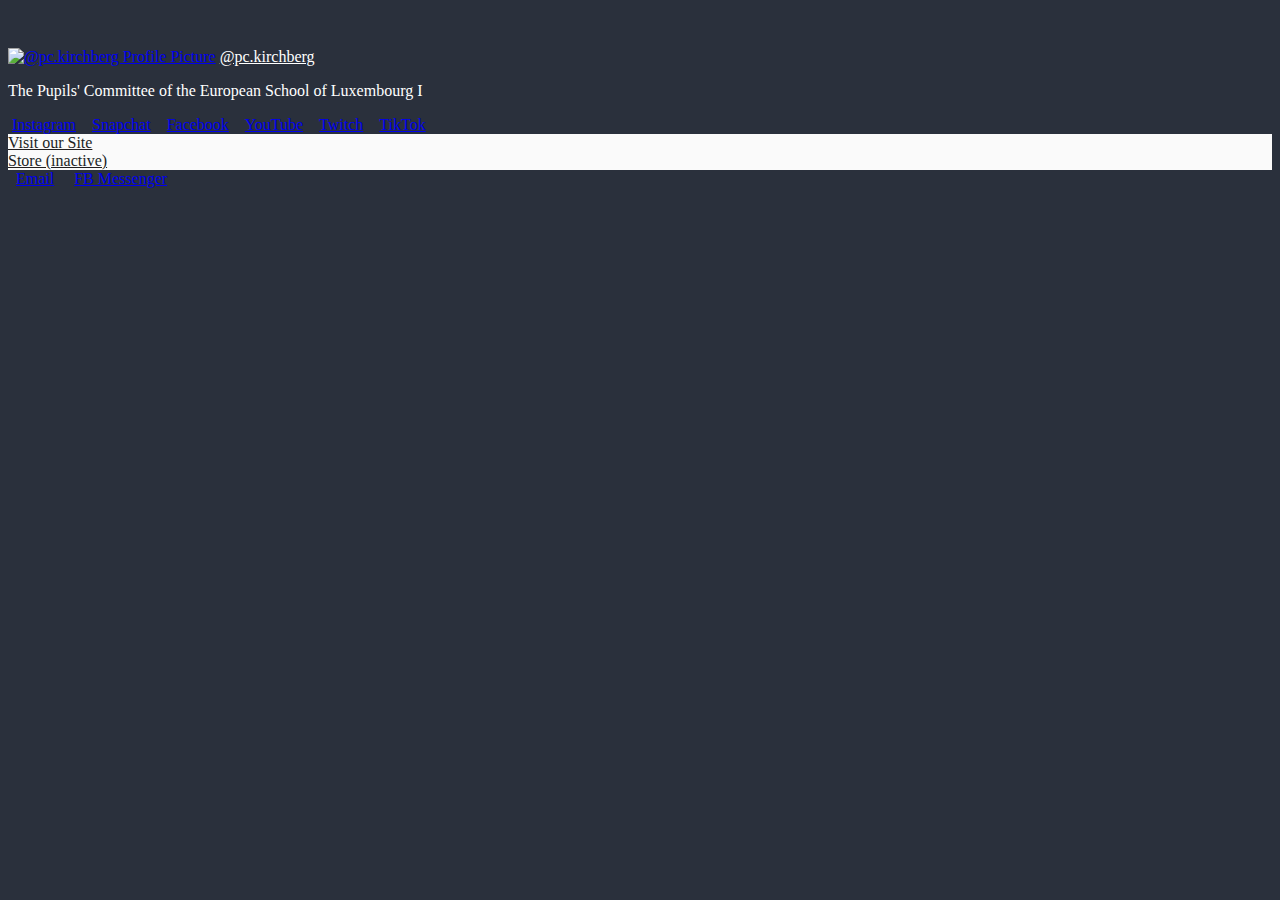
==== index.html @ d4df44e3 "changing the second button" ====
<!DOCTYPE html>
<html lang="en">
<head>
	<meta charset="UTF-8">
	<meta name="viewport" content="width=device-width, initial-scale=1, shrink-to-fit=no">
	<link rel="stylesheet" href="./fa.css">
	<link rel="stylesheet" href="./font.css">
	<link rel="stylesheet" href="./notsure.css">
	<link rel="stylesheet" href="./general.css">
	<style type="text/css">
		.pc-bgcolor, body {
			background-color:#2A303C;
		}
		.pc-headingscolor {
			color:#FFFFFF;
		}
		.pc-biocolor {
			color:#FFFFFF;
		}
		.pc-iconscolor {
			color:#FFFFFF;
		}
		.pc-boxcolor {
			background-color:#FAFAFA;
		}
		.pc-linkcolor {
			color:#221F1F;
		}
	</style>
	<style>
		body {
			padding-top: 40px !important;
			padding-bottom: 20px;
		}
		a:hover {
			color: inherit;
		}
	</style>
	<!-- Favicons -->

	<link rel="apple-touch-icon" sizes="57x57" href="./manifest/apple-icon-57x57.png">
	<link rel="apple-touch-icon" sizes="60x60" href="./manifest/apple-icon-60x60.png">
	<link rel="apple-touch-icon" sizes="72x72" href="./manifest/apple-icon-72x72.png">
	<link rel="apple-touch-icon" sizes="76x76" href="./manifest/apple-icon-76x76.png">
	<link rel="apple-touch-icon" sizes="114x114" href="./manifest/apple-icon-114x114.png">
	<link rel="apple-touch-icon" sizes="120x120" href="./manifest/apple-icon-120x120.png">
	<link rel="apple-touch-icon" sizes="144x144" href="./manifest/apple-icon-144x144.png">
	<link rel="apple-touch-icon" sizes="152x152" href="./manifest/apple-icon-152x152.png">
	<link rel="apple-touch-icon" sizes="180x180" href="./manifest/apple-icon-180x180.png">
	<link rel="icon" type="image/png" sizes="192x192" href="./manifest/android-icon-192x192.png">
	<link rel="icon" type="image/png" sizes="32x32" href="./manifest/favicon-32x32.png">
	<link rel="icon" type="image/png" sizes="96x96" href="./manifest/favicon-96x96.png">
	<link rel="icon" type="image/png" sizes="16x16" href="./manifest/favicon-16x16.png">

	<title>@pc.kirchberg - Bio</title>

	<meta property="og:type" content="website">
	<meta property="og:title" content="@pc.kirchberg - Bio">
	<meta property="og:description" content="Important links from your Pupils' Committee">
	<meta property="og:image" content="https://instagram.flux1-1.fna.fbcdn.net/v/t51.2885-19/s320x320/96796613_546468466056130_5005486828153733120_n.jpg?_nc_ht=instagram.flux1-1.fna.fbcdn.net&amp;_nc_ohc=x-iY6-rjItsAX9u9fOv&amp;tp=1&amp;oh=03f09679a4268329b1b20dcc49c221c3&amp;oe=60582038">
</head>
<body>
	<div class="container maincontainer">
	<div class="row justify-content-lg-center">
	<div class="col-12 col-lg-8">
		<a href="https://www.instagram.com/pc.kirchberg" target="_blank" rel="noopener"><img src="./images/logo%20lightbg.jpg" alt="@pc.kirchberg Profile Picture" class="profile-picture mx-auto d-block pb-profilepic"></a>
		<a class="pb-username d-block mx-auto text-center mt-2 pc-headingscolor" href="https://www.instagram.com/pc.kirchberg" target="_blank" rel="noopener">@pc.kirchberg</a>
		<span class="pb-bio d-block mx-auto text-center mt-3 pc-biocolor"><p>The Pupils' Committee of the European School of Luxembourg I</p></span>
		<div class="text-center deep-links">
			&nbsp;<a href="https://instagram.com/pc.kirchberg"><i class="fab fa-instagram pc-iconscolor ts-icons-public mt-4" title="Instagram" aria-hidden="true"></i><span class="sr-only">Instagram</span></a> &nbsp;
			&nbsp;<a href="https://snapchat.com/add/pc.kirchberg"><i class="fab fa-snapchat-ghost pc-iconscolor ts-icons-public mt-4" title="Snapchat" aria-hidden="true"></i><span class="sr-only">Snapchat</span></a> &nbsp;
			&nbsp;<a href="https://facebook.com/pc.kirchberg"><i class="fab fa-facebook-f pc-iconscolor ts-icons-public mt-4" title="Facebook" aria-hidden="true"></i><span class="sr-only">Facebook</span></a> &nbsp;
			&nbsp;<a href="https://youtube.com/PupComLux"><i class="fab fa-youtube pc-iconscolor ts-icons-public mt-4" title="YouTube" aria-hidden="true"></i><span class="sr-only">YouTube</span></a> &nbsp;
			&nbsp;<a href="https://twitch.tv/pckirchberg"><i class="fab fa-twitch pc-iconscolor ts-icons-public mt-4" title="Twitch" aria-hidden="true"></i><span class="sr-only">Twitch</span></a> &nbsp;
			&nbsp;<a href="https://www.tiktok.com/@pc.kirchberg?"><i class="fab fa-tiktok pc-iconscolor ts-icons-public mt-4" title="TikTok" aria-hidden="true"></i><span class="sr-only">TikTok</span></a> &nbsp;
	  </div>
		<div class="pb-links mt-2 row m-0 mt-4">
			<div class="pb-linkbox pb-desktop-list-small-rnd pb-mobile-list-small-rnd bt-2 mb-2 col-md-12 col-12">
				<div class="pb-linkbox-inner pc-boxcolor rounded p-2 row ml-0 mr-0 ">
					<a href="https://pupilscom-esl1.eu/" rel="nopener" target="_blank" class="d-block w-100 h-100" title="Visit our Site"><div class="pb-placeholder-desktop pb-placeholder-mobile bg-lightgray"><i class="far fa-image" aria-hidden="true"></i></div></a>
					<a class="pb-linktitle d-block pc-linkcolor text-center font-weight-bold text-uppercase mt-0 col-12 align-self-center" href="https://pupilscom-esl1.eu/" rel="external nofollow" target="_blank">Visit our Site</a>
				</div>
			</div>
			<div class="pb-linkbox pb-desktop-list-small-rnd pb-mobile-list-small-rnd bt-2 mb-2 col-md-12 col-12">
				<div class="pb-linkbox-inner pc-boxcolor rounded p-2 row ml-0 mr-0 ">
					<a href="https://shop.pupilscom-esl1.eu/" rel="nopener" target="_blank" class="d-block w-100 h-100" title="Store (inactive)"><div class="pb-placeholder-desktop pb-placeholder-mobile bg-lightgray"><i class="far fa-image" aria-hidden="true"></i></div></a>
					<a class="pb-linktitle d-block pc-linkcolor text-center font-weight-bold text-uppercase mt-0 col-12 align-self-center" href="https://shop.pupilscom-esl1.eu/" rel="external nofollow" target="_blank">Store (inactive)</a>
				</div>
			</div>
		</div>

		<div class="text-center contact-links deep-links">
			&nbsp; <a href="mailto:contact@pupilscom-esl1.eu" rel="noopener"><i class="far fa-envelope pc-iconscolor ts-icons-public mt-4" title="Email" aria-hidden="true"></i><span class="sr-only">Email</span></a> &nbsp;
			&nbsp; <a href="https://m.me/pc.kirchberg" rel="noopener"><i class="fab fa-facebook-messenger pc-iconscolor ts-icons-public mt-4" title="FB Messenger" aria-hidden="true"></i><span class="sr-only">FB Messenger</span></a> &nbsp;
		</div>
	</div>
	</div>
	</div>
</body>
</html>
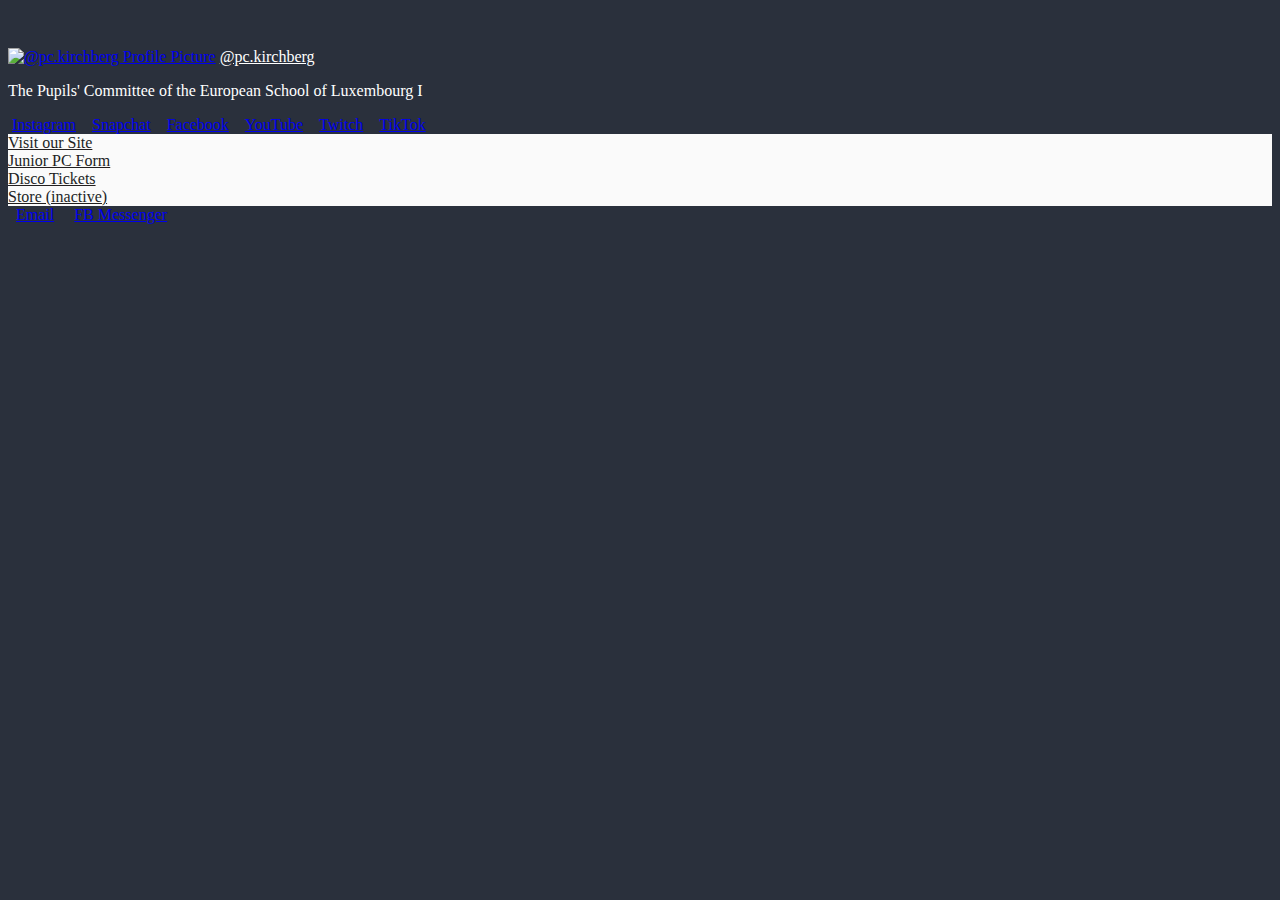
==== commit f5ddf40e: "adding the current links" ====
--- a/index.html
+++ b/index.html
@@ -83,6 +83,18 @@
 			</div>
 			<div class="pb-linkbox pb-desktop-list-small-rnd pb-mobile-list-small-rnd bt-2 mb-2 col-md-12 col-12">
 				<div class="pb-linkbox-inner pc-boxcolor rounded p-2 row ml-0 mr-0 ">
+					<a href="https://forms.office.com/e/xLiiSMwAiT" rel="nopener" target="_blank" class="d-block w-100 h-100" title="Junior PC Form"><div class="pb-placeholder-desktop pb-placeholder-mobile bg-lightgray"><i class="far fa-image" aria-hidden="true"></i></div></a>
+					<a class="pb-linktitle d-block pc-linkcolor text-center font-weight-bold text-uppercase mt-0 col-12 align-self-center" href="https://forms.office.com/e/xLiiSMwAiT" rel="external nofollow" target="_blank">Junior PC Form</a>
+				</div>
+			</div>
+			<div class="pb-linkbox pb-desktop-list-small-rnd pb-mobile-list-small-rnd bt-2 mb-2 col-md-12 col-12">
+				<div class="pb-linkbox-inner pc-boxcolor rounded p-2 row ml-0 mr-0 ">
+					<a href="https://fienta.com/valentines-disco" rel="nopener" target="_blank" class="d-block w-100 h-100" title="Disco Tickets"><div class="pb-placeholder-desktop pb-placeholder-mobile bg-lightgray"><i class="far fa-image" aria-hidden="true"></i></div></a>
+					<a class="pb-linktitle d-block pc-linkcolor text-center font-weight-bold text-uppercase mt-0 col-12 align-self-center" href="https://fienta.com/valentines-disco" rel="external nofollow" target="_blank">Disco Tickets</a>
+				</div>
+			</div>
+			<div class="pb-linkbox pb-desktop-list-small-rnd pb-mobile-list-small-rnd bt-2 mb-2 col-md-12 col-12">
+				<div class="pb-linkbox-inner pc-boxcolor rounded p-2 row ml-0 mr-0 ">
 					<a href="https://shop.pupilscom-esl1.eu/" rel="nopener" target="_blank" class="d-block w-100 h-100" title="Store (inactive)"><div class="pb-placeholder-desktop pb-placeholder-mobile bg-lightgray"><i class="far fa-image" aria-hidden="true"></i></div></a>
 					<a class="pb-linktitle d-block pc-linkcolor text-center font-weight-bold text-uppercase mt-0 col-12 align-self-center" href="https://shop.pupilscom-esl1.eu/" rel="external nofollow" target="_blank">Store (inactive)</a>
 				</div>
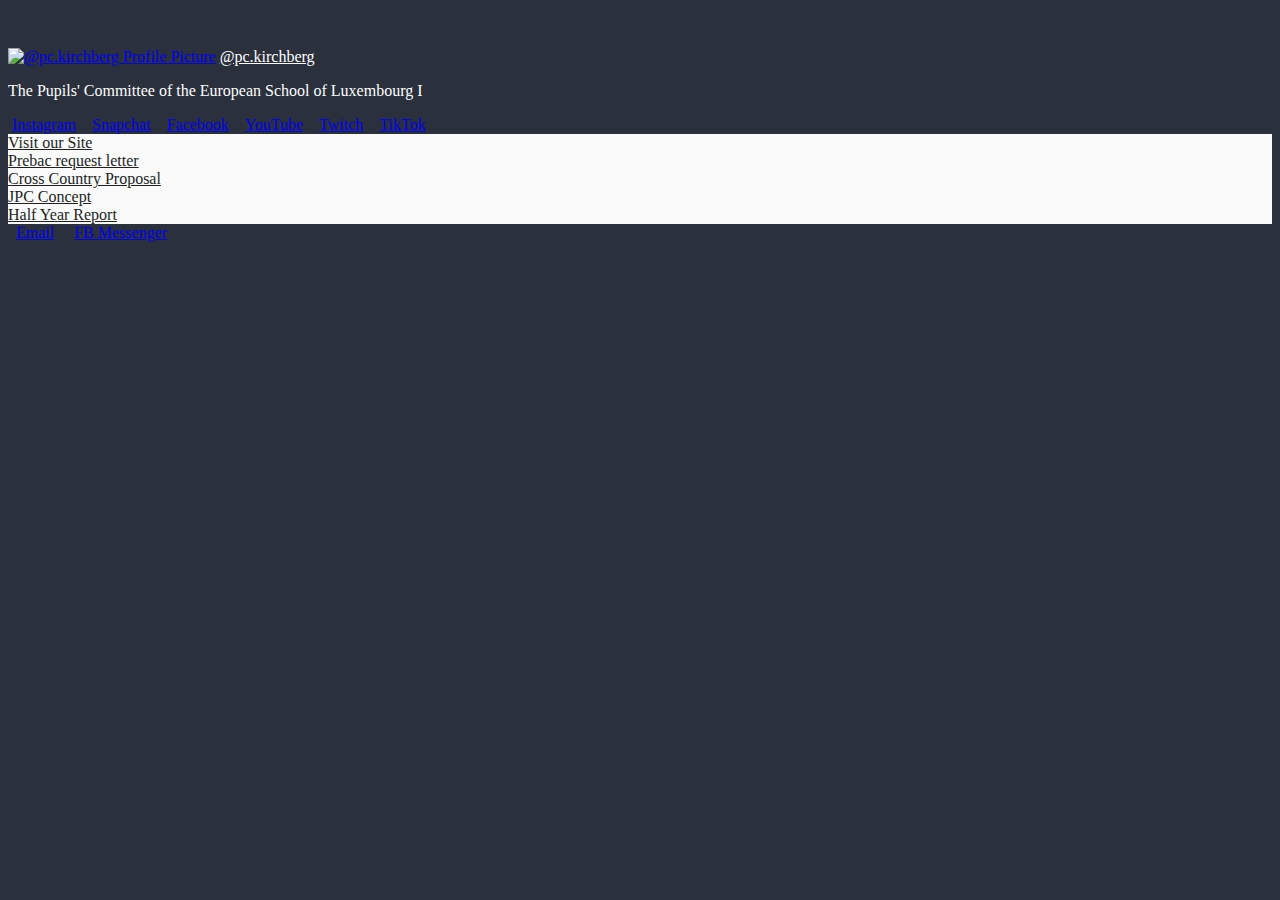
==== commit 98e5448d: "button for new link" ====
--- a/index.html
+++ b/index.html
@@ -83,20 +83,26 @@
 			</div>
 			<div class="pb-linkbox pb-desktop-list-small-rnd pb-mobile-list-small-rnd bt-2 mb-2 col-md-12 col-12">
 				<div class="pb-linkbox-inner pc-boxcolor rounded p-2 row ml-0 mr-0 ">
-					<a href="https://forms.office.com/e/xLiiSMwAiT" rel="nopener" target="_blank" class="d-block w-100 h-100" title="Junior PC Form"><div class="pb-placeholder-desktop pb-placeholder-mobile bg-lightgray"><i class="far fa-image" aria-hidden="true"></i></div></a>
-					<a class="pb-linktitle d-block pc-linkcolor text-center font-weight-bold text-uppercase mt-0 col-12 align-self-center" href="https://forms.office.com/e/xLiiSMwAiT" rel="external nofollow" target="_blank">Junior PC Form</a>
+					<a href="./docs/Prebac Request Template.docx" rel="nopener" target="_blank" class="d-block w-100 h-100" title="Prebac request letter"><div class="pb-placeholder-desktop pb-placeholder-mobile bg-lightgray"><i class="far fa-image" aria-hidden="true"></i></div></a>
+					<a class="pb-linktitle d-block pc-linkcolor text-center font-weight-bold text-uppercase mt-0 col-12 align-self-center" href="./docs/Prebac Request Template.docx" rel="external nofollow" target="_blank">Prebac request letter</a>
 				</div>
 			</div>
 			<div class="pb-linkbox pb-desktop-list-small-rnd pb-mobile-list-small-rnd bt-2 mb-2 col-md-12 col-12">
 				<div class="pb-linkbox-inner pc-boxcolor rounded p-2 row ml-0 mr-0 ">
-					<a href="https://fienta.com/valentines-disco" rel="nopener" target="_blank" class="d-block w-100 h-100" title="Disco Tickets"><div class="pb-placeholder-desktop pb-placeholder-mobile bg-lightgray"><i class="far fa-image" aria-hidden="true"></i></div></a>
-					<a class="pb-linktitle d-block pc-linkcolor text-center font-weight-bold text-uppercase mt-0 col-12 align-self-center" href="https://fienta.com/valentines-disco" rel="external nofollow" target="_blank">Disco Tickets</a>
+					<a href="./docs/Cross Country Proposal.pdf" rel="nopener" target="_blank" class="d-block w-100 h-100" title="Cross Country Proposal"><div class="pb-placeholder-desktop pb-placeholder-mobile bg-lightgray"><i class="far fa-image" aria-hidden="true"></i></div></a>
+					<a class="pb-linktitle d-block pc-linkcolor text-center font-weight-bold text-uppercase mt-0 col-12 align-self-center" href="./docs/Cross Country Proposal.pdf" rel="external nofollow" target="_blank">Cross Country Proposal</a>
 				</div>
 			</div>
 			<div class="pb-linkbox pb-desktop-list-small-rnd pb-mobile-list-small-rnd bt-2 mb-2 col-md-12 col-12">
 				<div class="pb-linkbox-inner pc-boxcolor rounded p-2 row ml-0 mr-0 ">
-					<a href="https://shop.pupilscom-esl1.eu/" rel="nopener" target="_blank" class="d-block w-100 h-100" title="Store (inactive)"><div class="pb-placeholder-desktop pb-placeholder-mobile bg-lightgray"><i class="far fa-image" aria-hidden="true"></i></div></a>
-					<a class="pb-linktitle d-block pc-linkcolor text-center font-weight-bold text-uppercase mt-0 col-12 align-self-center" href="https://shop.pupilscom-esl1.eu/" rel="external nofollow" target="_blank">Store (inactive)</a>
+					<a href="./docs/Concept - Junior Pupils' Committee.pdf" rel="nopener" target="_blank" class="d-block w-100 h-100" title="JPC Concept"><div class="pb-placeholder-desktop pb-placeholder-mobile bg-lightgray"><i class="far fa-image" aria-hidden="true"></i></div></a>
+					<a class="pb-linktitle d-block pc-linkcolor text-center font-weight-bold text-uppercase mt-0 col-12 align-self-center" href="./docs/Concept - Junior Pupils' Committee.pdf" rel="external nofollow" target="_blank">JPC Concept</a>
+				</div>
+			</div>
+			<div class="pb-linkbox pb-desktop-list-small-rnd pb-mobile-list-small-rnd bt-2 mb-2 col-md-12 col-12">
+				<div class="pb-linkbox-inner pc-boxcolor rounded p-2 row ml-0 mr-0 ">
+					<a href="./docs/Half-Year Report - Pupils' Committee 2022-2023.pdf" rel="nopener" target="_blank" class="d-block w-100 h-100" title="Half Year Report"><div class="pb-placeholder-desktop pb-placeholder-mobile bg-lightgray"><i class="far fa-image" aria-hidden="true"></i></div></a>
+					<a class="pb-linktitle d-block pc-linkcolor text-center font-weight-bold text-uppercase mt-0 col-12 align-self-center" href="./docs/Half-Year Report - Pupils' Committee 2022-2023.pdf" rel="external nofollow" target="_blank">Half Year Report</a>
 				</div>
 			</div>
 		</div>
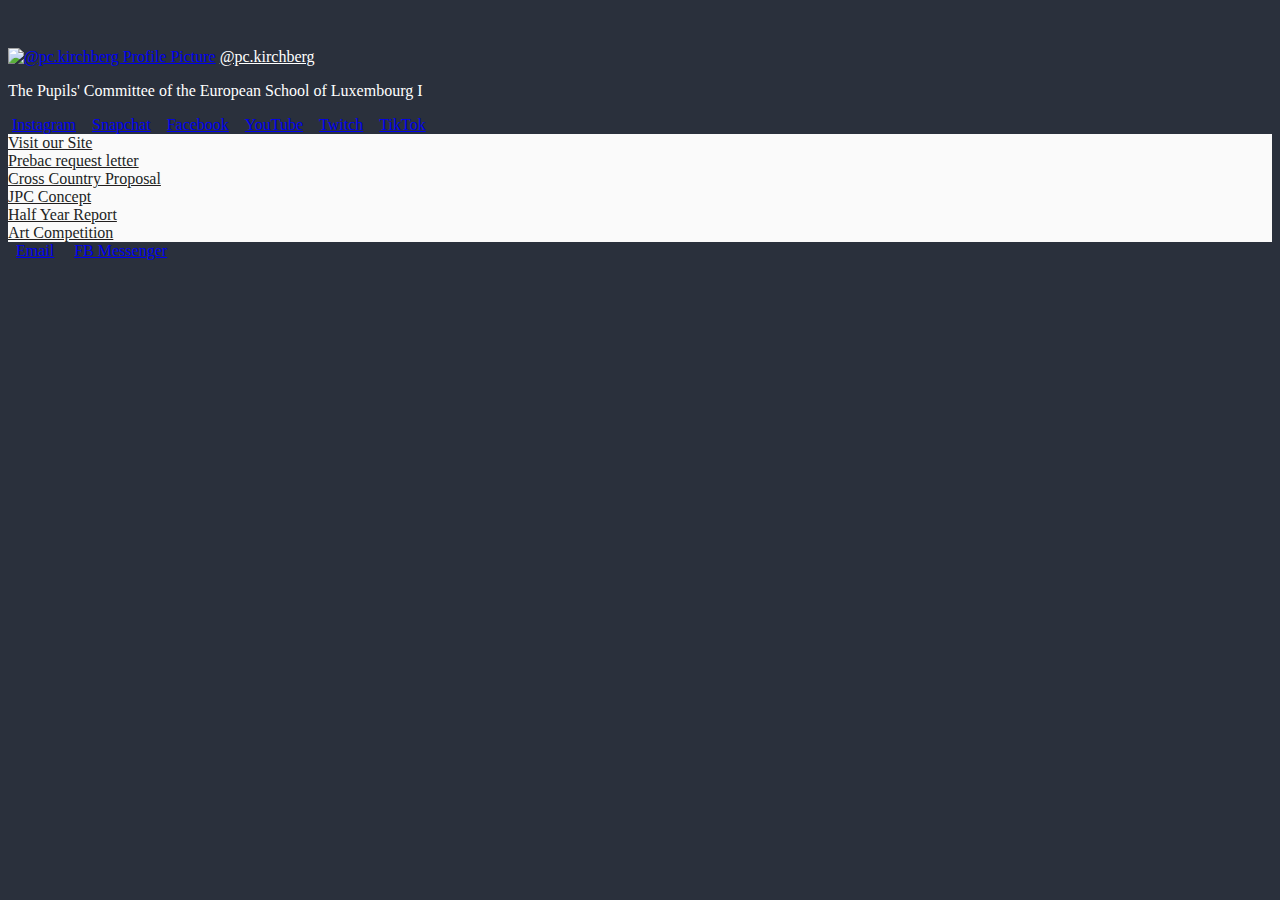
==== commit 2fe9b391: "Update index.html" ====
--- a/index.html
+++ b/index.html
@@ -105,6 +105,12 @@
 					<a class="pb-linktitle d-block pc-linkcolor text-center font-weight-bold text-uppercase mt-0 col-12 align-self-center" href="./docs/Half-Year Report - Pupils' Committee 2022-2023.pdf" rel="external nofollow" target="_blank">Half Year Report</a>
 				</div>
 			</div>
+			<div class="pb-linkbox pb-desktop-list-small-rnd pb-mobile-list-small-rnd bt-2 mb-2 col-md-12 col-12">
+				<div class="pb-linkbox-inner pc-boxcolor rounded p-2 row ml-0 mr-0 ">
+					<a href="https://forms.office.com/pages/responsepage.aspx?id=aeA505McU0OzBwsicDW6Qp5aHtPAHqpGgB7-QmJ18AZUNjZZMTc4UzMwRjdJT1VZTU9XUjNKMFZUUC4u" rel="nopener" target="_blank" class="d-block w-100 h-100" title="Art Competition"><div class="pb-placeholder-desktop pb-placeholder-mobile bg-lightgray"><i class="far fa-image" aria-hidden="true"></i></div></a>
+					<a class="pb-linktitle d-block pc-linkcolor text-center font-weight-bold text-uppercase mt-0 col-12 align-self-center" href="https://forms.office.com/pages/responsepage.aspx?id=aeA505McU0OzBwsicDW6Qp5aHtPAHqpGgB7-QmJ18AZUNjZZMTc4UzMwRjdJT1VZTU9XUjNKMFZUUC4u" rel="external nofollow" target="_blank">Art Competition</a>
+				</div>
+			</div>
 		</div>
 
 		<div class="text-center contact-links deep-links">
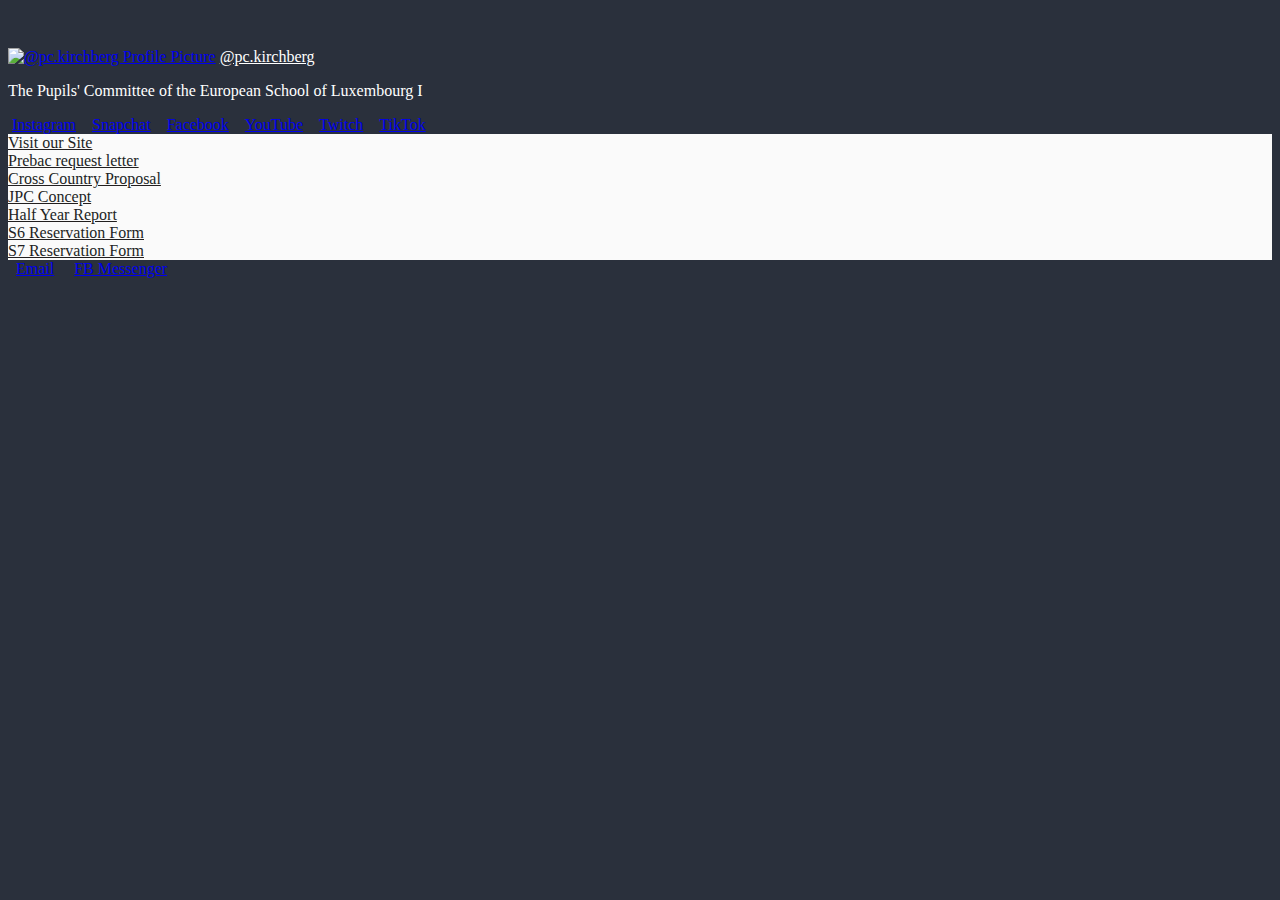
==== commit 0de1570f: "adding the euronight ticket links" ====
--- a/index.html
+++ b/index.html
@@ -107,8 +107,14 @@
 			</div>
 			<div class="pb-linkbox pb-desktop-list-small-rnd pb-mobile-list-small-rnd bt-2 mb-2 col-md-12 col-12">
 				<div class="pb-linkbox-inner pc-boxcolor rounded p-2 row ml-0 mr-0 ">
-					<a href="https://forms.office.com/pages/responsepage.aspx?id=aeA505McU0OzBwsicDW6Qp5aHtPAHqpGgB7-QmJ18AZUNjZZMTc4UzMwRjdJT1VZTU9XUjNKMFZUUC4u" rel="nopener" target="_blank" class="d-block w-100 h-100" title="Art Competition"><div class="pb-placeholder-desktop pb-placeholder-mobile bg-lightgray"><i class="far fa-image" aria-hidden="true"></i></div></a>
-					<a class="pb-linktitle d-block pc-linkcolor text-center font-weight-bold text-uppercase mt-0 col-12 align-self-center" href="https://forms.office.com/pages/responsepage.aspx?id=aeA505McU0OzBwsicDW6Qp5aHtPAHqpGgB7-QmJ18AZUNjZZMTc4UzMwRjdJT1VZTU9XUjNKMFZUUC4u" rel="external nofollow" target="_blank">Art Competition</a>
+					<a href="https://forms.office.com/e/A61pqjvDzv" rel="nopener" target="_blank" class="d-block w-100 h-100" title="S6 Reservation Form"><div class="pb-placeholder-desktop pb-placeholder-mobile bg-lightgray"><i class="far fa-image" aria-hidden="true"></i></div></a>
+					<a class="pb-linktitle d-block pc-linkcolor text-center font-weight-bold text-uppercase mt-0 col-12 align-self-center" href="https://forms.office.com/e/A61pqjvDzv" rel="external nofollow" target="_blank">S6 Reservation Form</a>
+				</div>
+			</div>
+			<div class="pb-linkbox pb-desktop-list-small-rnd pb-mobile-list-small-rnd bt-2 mb-2 col-md-12 col-12">
+				<div class="pb-linkbox-inner pc-boxcolor rounded p-2 row ml-0 mr-0 ">
+					<a href="https://forms.office.com/e/FxFm4KYqLV" rel="nopener" target="_blank" class="d-block w-100 h-100" title="S7 Reservation Form"><div class="pb-placeholder-desktop pb-placeholder-mobile bg-lightgray"><i class="far fa-image" aria-hidden="true"></i></div></a>
+					<a class="pb-linktitle d-block pc-linkcolor text-center font-weight-bold text-uppercase mt-0 col-12 align-self-center" href="https://forms.office.com/e/FxFm4KYqLV" rel="external nofollow" target="_blank">S7 Reservation Form</a>
 				</div>
 			</div>
 		</div>
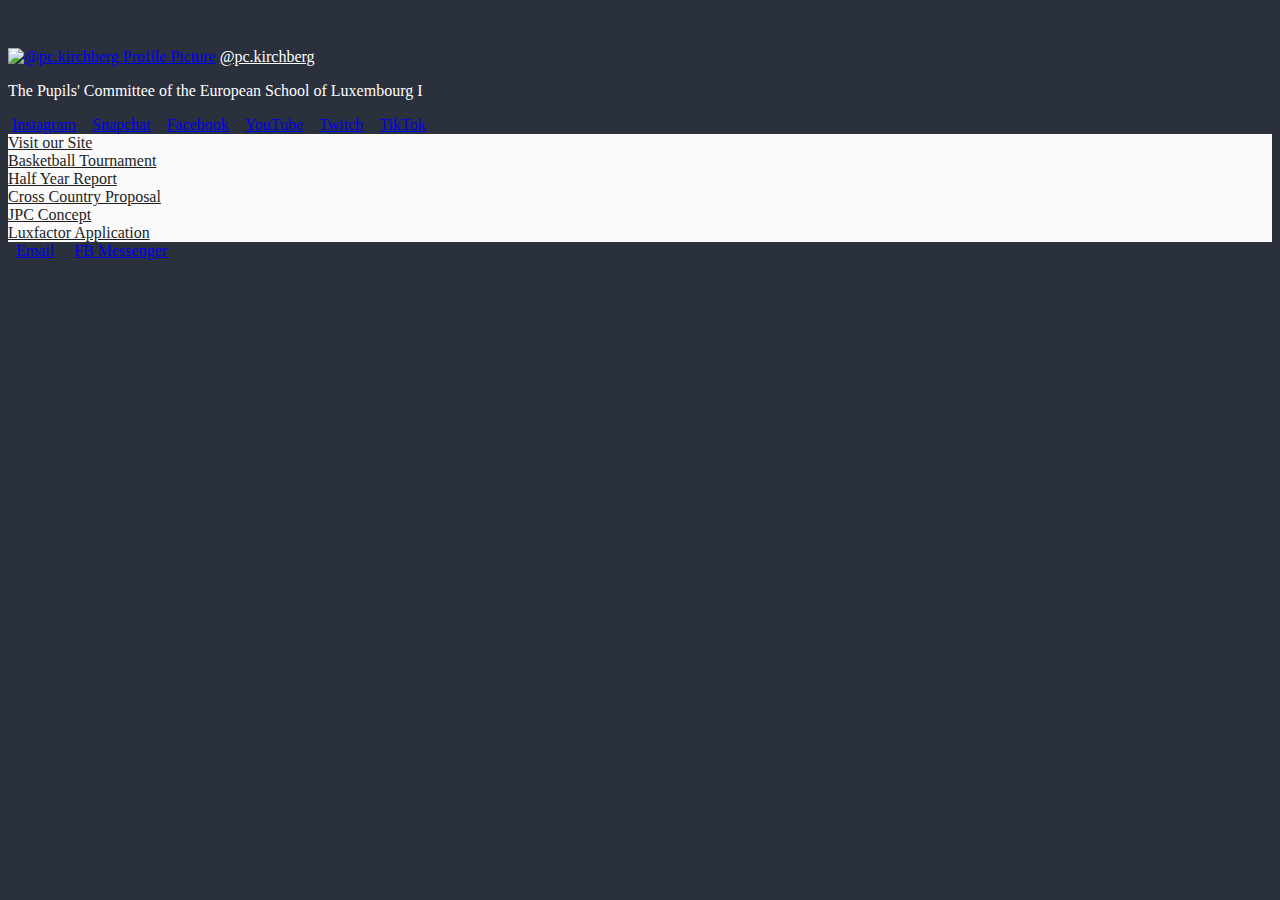
==== commit 3f492765: "new links + removing old ones" ====
--- a/index.html
+++ b/index.html
@@ -83,8 +83,14 @@
 			</div>
 			<div class="pb-linkbox pb-desktop-list-small-rnd pb-mobile-list-small-rnd bt-2 mb-2 col-md-12 col-12">
 				<div class="pb-linkbox-inner pc-boxcolor rounded p-2 row ml-0 mr-0 ">
-					<a href="./docs/Prebac Request Template.docx" rel="nopener" target="_blank" class="d-block w-100 h-100" title="Prebac request letter"><div class="pb-placeholder-desktop pb-placeholder-mobile bg-lightgray"><i class="far fa-image" aria-hidden="true"></i></div></a>
-					<a class="pb-linktitle d-block pc-linkcolor text-center font-weight-bold text-uppercase mt-0 col-12 align-self-center" href="./docs/Prebac Request Template.docx" rel="external nofollow" target="_blank">Prebac request letter</a>
+					<a href="https://sport.pupilscom-esl1.eu/" rel="nopener" target="_blank" class="d-block w-100 h-100" title="Basketball Tournament"><div class="pb-placeholder-desktop pb-placeholder-mobile bg-lightgray"><i class="far fa-image" aria-hidden="true"></i></div></a>
+					<a class="pb-linktitle d-block pc-linkcolor text-center font-weight-bold text-uppercase mt-0 col-12 align-self-center" href="https://sport.pupilscom-esl1.eu/" rel="external nofollow" target="_blank">Basketball Tournament</a>
+				</div>
+			</div>
+			<div class="pb-linkbox pb-desktop-list-small-rnd pb-mobile-list-small-rnd bt-2 mb-2 col-md-12 col-12">
+				<div class="pb-linkbox-inner pc-boxcolor rounded p-2 row ml-0 mr-0 ">
+					<a href="./docs/Half-Year Report - Pupils' Committee 2022-2023.pdf" rel="nopener" target="_blank" class="d-block w-100 h-100" title="Half Year Report"><div class="pb-placeholder-desktop pb-placeholder-mobile bg-lightgray"><i class="far fa-image" aria-hidden="true"></i></div></a>
+					<a class="pb-linktitle d-block pc-linkcolor text-center font-weight-bold text-uppercase mt-0 col-12 align-self-center" href="./docs/Half-Year Report - Pupils' Committee 2022-2023.pdf" rel="external nofollow" target="_blank">Half Year Report</a>
 				</div>
 			</div>
 			<div class="pb-linkbox pb-desktop-list-small-rnd pb-mobile-list-small-rnd bt-2 mb-2 col-md-12 col-12">
@@ -101,20 +107,8 @@
 			</div>
 			<div class="pb-linkbox pb-desktop-list-small-rnd pb-mobile-list-small-rnd bt-2 mb-2 col-md-12 col-12">
 				<div class="pb-linkbox-inner pc-boxcolor rounded p-2 row ml-0 mr-0 ">
-					<a href="./docs/Half-Year Report - Pupils' Committee 2022-2023.pdf" rel="nopener" target="_blank" class="d-block w-100 h-100" title="Half Year Report"><div class="pb-placeholder-desktop pb-placeholder-mobile bg-lightgray"><i class="far fa-image" aria-hidden="true"></i></div></a>
-					<a class="pb-linktitle d-block pc-linkcolor text-center font-weight-bold text-uppercase mt-0 col-12 align-self-center" href="./docs/Half-Year Report - Pupils' Committee 2022-2023.pdf" rel="external nofollow" target="_blank">Half Year Report</a>
-				</div>
-			</div>
-			<div class="pb-linkbox pb-desktop-list-small-rnd pb-mobile-list-small-rnd bt-2 mb-2 col-md-12 col-12">
-				<div class="pb-linkbox-inner pc-boxcolor rounded p-2 row ml-0 mr-0 ">
-					<a href="https://forms.office.com/e/A61pqjvDzv" rel="nopener" target="_blank" class="d-block w-100 h-100" title="S6 Reservation Form"><div class="pb-placeholder-desktop pb-placeholder-mobile bg-lightgray"><i class="far fa-image" aria-hidden="true"></i></div></a>
-					<a class="pb-linktitle d-block pc-linkcolor text-center font-weight-bold text-uppercase mt-0 col-12 align-self-center" href="https://forms.office.com/e/A61pqjvDzv" rel="external nofollow" target="_blank">S6 Reservation Form</a>
-				</div>
-			</div>
-			<div class="pb-linkbox pb-desktop-list-small-rnd pb-mobile-list-small-rnd bt-2 mb-2 col-md-12 col-12">
-				<div class="pb-linkbox-inner pc-boxcolor rounded p-2 row ml-0 mr-0 ">
-					<a href="https://forms.office.com/e/FxFm4KYqLV" rel="nopener" target="_blank" class="d-block w-100 h-100" title="S7 Reservation Form"><div class="pb-placeholder-desktop pb-placeholder-mobile bg-lightgray"><i class="far fa-image" aria-hidden="true"></i></div></a>
-					<a class="pb-linktitle d-block pc-linkcolor text-center font-weight-bold text-uppercase mt-0 col-12 align-self-center" href="https://forms.office.com/e/FxFm4KYqLV" rel="external nofollow" target="_blank">S7 Reservation Form</a>
+					<a href="https://forms.office.com/e/hcfvC7QZRR" rel="nopener" target="_blank" class="d-block w-100 h-100" title="Luxfactor Application"><div class="pb-placeholder-desktop pb-placeholder-mobile bg-lightgray"><i class="far fa-image" aria-hidden="true"></i></div></a>
+					<a class="pb-linktitle d-block pc-linkcolor text-center font-weight-bold text-uppercase mt-0 col-12 align-self-center" href="https://forms.office.com/e/hcfvC7QZRR" rel="external nofollow" target="_blank">Luxfactor Application</a>
 				</div>
 			</div>
 		</div>
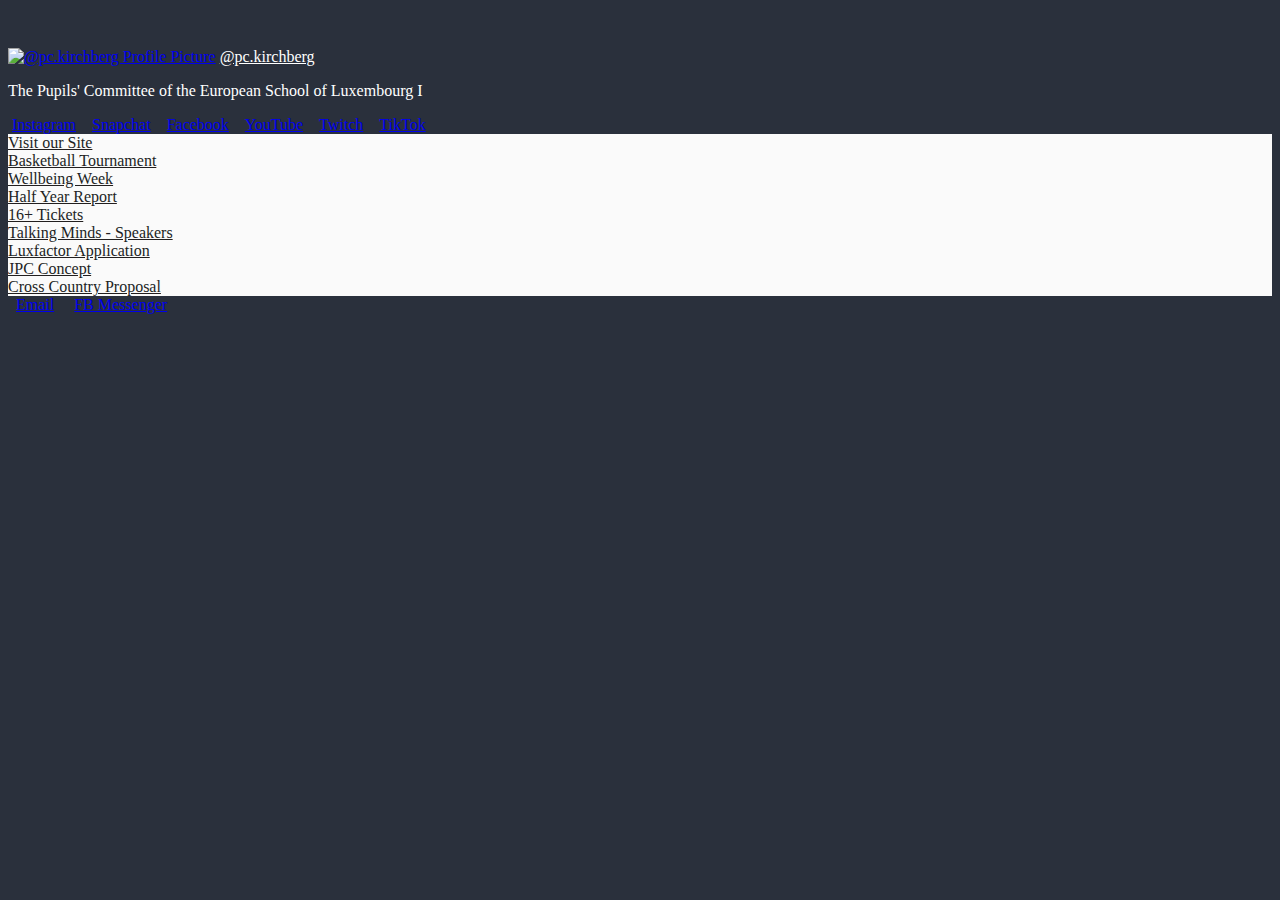
==== commit 94304bc8: "adding the link to the wellbeing page" ====
--- a/index.html
+++ b/index.html
@@ -89,14 +89,32 @@
 			</div>
 			<div class="pb-linkbox pb-desktop-list-small-rnd pb-mobile-list-small-rnd bt-2 mb-2 col-md-12 col-12">
 				<div class="pb-linkbox-inner pc-boxcolor rounded p-2 row ml-0 mr-0 ">
+					<a href="https://wellbeing.pupilscom-esl1.eu/" rel="nopener" target="_blank" class="d-block w-100 h-100" title="Wellbeing Week"><div class="pb-placeholder-desktop pb-placeholder-mobile bg-lightgray"><i class="far fa-image" aria-hidden="true"></i></div></a>
+					<a class="pb-linktitle d-block pc-linkcolor text-center font-weight-bold text-uppercase mt-0 col-12 align-self-center" href="https://wellbeing.pupilscom-esl1.eu/" rel="external nofollow" target="_blank">Wellbeing Week</a>
+				</div>
+			</div>
+			<div class="pb-linkbox pb-desktop-list-small-rnd pb-mobile-list-small-rnd bt-2 mb-2 col-md-12 col-12">
+				<div class="pb-linkbox-inner pc-boxcolor rounded p-2 row ml-0 mr-0 ">
 					<a href="./docs/Half-Year Report - Pupils' Committee 2022-2023.pdf" rel="nopener" target="_blank" class="d-block w-100 h-100" title="Half Year Report"><div class="pb-placeholder-desktop pb-placeholder-mobile bg-lightgray"><i class="far fa-image" aria-hidden="true"></i></div></a>
 					<a class="pb-linktitle d-block pc-linkcolor text-center font-weight-bold text-uppercase mt-0 col-12 align-self-center" href="./docs/Half-Year Report - Pupils' Committee 2022-2023.pdf" rel="external nofollow" target="_blank">Half Year Report</a>
 				</div>
 			</div>
 			<div class="pb-linkbox pb-desktop-list-small-rnd pb-mobile-list-small-rnd bt-2 mb-2 col-md-12 col-12">
 				<div class="pb-linkbox-inner pc-boxcolor rounded p-2 row ml-0 mr-0 ">
-					<a href="./docs/Cross Country Proposal.pdf" rel="nopener" target="_blank" class="d-block w-100 h-100" title="Cross Country Proposal"><div class="pb-placeholder-desktop pb-placeholder-mobile bg-lightgray"><i class="far fa-image" aria-hidden="true"></i></div></a>
-					<a class="pb-linktitle d-block pc-linkcolor text-center font-weight-bold text-uppercase mt-0 col-12 align-self-center" href="./docs/Cross Country Proposal.pdf" rel="external nofollow" target="_blank">Cross Country Proposal</a>
+					<a href="https://www.pcmam.com/e/3/" rel="nopener" target="_blank" class="d-block w-100 h-100" title="16+ Tickets"><div class="pb-placeholder-desktop pb-placeholder-mobile bg-lightgray"><i class="far fa-image" aria-hidden="true"></i></div></a>
+					<a class="pb-linktitle d-block pc-linkcolor text-center font-weight-bold text-uppercase mt-0 col-12 align-self-center" href="https://www.pcmam.com/e/3/" rel="external nofollow" target="_blank">16+ Tickets</a>
+				</div>
+			</div>
+			<div class="pb-linkbox pb-desktop-list-small-rnd pb-mobile-list-small-rnd bt-2 mb-2 col-md-12 col-12">
+				<div class="pb-linkbox-inner pc-boxcolor rounded p-2 row ml-0 mr-0 ">
+					<a href="https://forms.office.com/e/b94y3BZwen" rel="nopener" target="_blank" class="d-block w-100 h-100" title="Talking Minds - Speakers"><div class="pb-placeholder-desktop pb-placeholder-mobile bg-lightgray"><i class="far fa-image" aria-hidden="true"></i></div></a>
+					<a class="pb-linktitle d-block pc-linkcolor text-center font-weight-bold text-uppercase mt-0 col-12 align-self-center" href="https://forms.office.com/e/b94y3BZwen" rel="external nofollow" target="_blank">Talking Minds - Speakers</a>
+				</div>
+			</div>
+			<div class="pb-linkbox pb-desktop-list-small-rnd pb-mobile-list-small-rnd bt-2 mb-2 col-md-12 col-12">
+				<div class="pb-linkbox-inner pc-boxcolor rounded p-2 row ml-0 mr-0 ">
+					<a href="https://forms.office.com/e/hcfvC7QZRR" rel="nopener" target="_blank" class="d-block w-100 h-100" title="Luxfactor Application"><div class="pb-placeholder-desktop pb-placeholder-mobile bg-lightgray"><i class="far fa-image" aria-hidden="true"></i></div></a>
+					<a class="pb-linktitle d-block pc-linkcolor text-center font-weight-bold text-uppercase mt-0 col-12 align-self-center" href="https://forms.office.com/e/hcfvC7QZRR" rel="external nofollow" target="_blank">Luxfactor Application</a>
 				</div>
 			</div>
 			<div class="pb-linkbox pb-desktop-list-small-rnd pb-mobile-list-small-rnd bt-2 mb-2 col-md-12 col-12">
@@ -107,8 +125,8 @@
 			</div>
 			<div class="pb-linkbox pb-desktop-list-small-rnd pb-mobile-list-small-rnd bt-2 mb-2 col-md-12 col-12">
 				<div class="pb-linkbox-inner pc-boxcolor rounded p-2 row ml-0 mr-0 ">
-					<a href="https://forms.office.com/e/hcfvC7QZRR" rel="nopener" target="_blank" class="d-block w-100 h-100" title="Luxfactor Application"><div class="pb-placeholder-desktop pb-placeholder-mobile bg-lightgray"><i class="far fa-image" aria-hidden="true"></i></div></a>
-					<a class="pb-linktitle d-block pc-linkcolor text-center font-weight-bold text-uppercase mt-0 col-12 align-self-center" href="https://forms.office.com/e/hcfvC7QZRR" rel="external nofollow" target="_blank">Luxfactor Application</a>
+					<a href="./docs/Cross Country Proposal.pdf" rel="nopener" target="_blank" class="d-block w-100 h-100" title="Cross Country Proposal"><div class="pb-placeholder-desktop pb-placeholder-mobile bg-lightgray"><i class="far fa-image" aria-hidden="true"></i></div></a>
+					<a class="pb-linktitle d-block pc-linkcolor text-center font-weight-bold text-uppercase mt-0 col-12 align-self-center" href="./docs/Cross Country Proposal.pdf" rel="external nofollow" target="_blank">Cross Country Proposal</a>
 				</div>
 			</div>
 		</div>
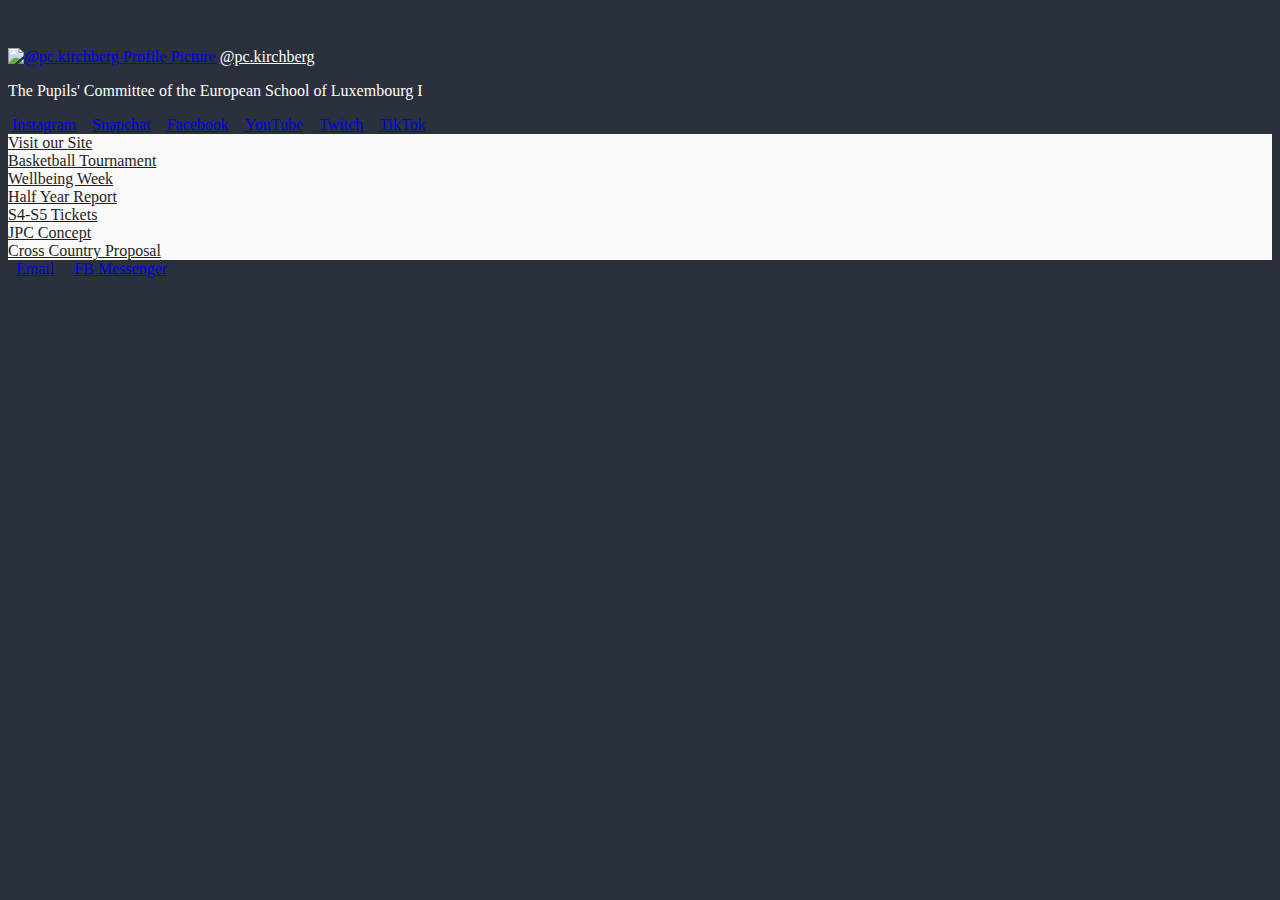
==== commit 4eeacf84: "removing old links" ====
--- a/index.html
+++ b/index.html
@@ -101,20 +101,8 @@
 			</div>
 			<div class="pb-linkbox pb-desktop-list-small-rnd pb-mobile-list-small-rnd bt-2 mb-2 col-md-12 col-12">
 				<div class="pb-linkbox-inner pc-boxcolor rounded p-2 row ml-0 mr-0 ">
-					<a href="https://www.pcmam.com/e/3/" rel="nopener" target="_blank" class="d-block w-100 h-100" title="16+ Tickets"><div class="pb-placeholder-desktop pb-placeholder-mobile bg-lightgray"><i class="far fa-image" aria-hidden="true"></i></div></a>
-					<a class="pb-linktitle d-block pc-linkcolor text-center font-weight-bold text-uppercase mt-0 col-12 align-self-center" href="https://www.pcmam.com/e/3/" rel="external nofollow" target="_blank">16+ Tickets</a>
-				</div>
-			</div>
-			<div class="pb-linkbox pb-desktop-list-small-rnd pb-mobile-list-small-rnd bt-2 mb-2 col-md-12 col-12">
-				<div class="pb-linkbox-inner pc-boxcolor rounded p-2 row ml-0 mr-0 ">
-					<a href="https://forms.office.com/e/b94y3BZwen" rel="nopener" target="_blank" class="d-block w-100 h-100" title="Talking Minds - Speakers"><div class="pb-placeholder-desktop pb-placeholder-mobile bg-lightgray"><i class="far fa-image" aria-hidden="true"></i></div></a>
-					<a class="pb-linktitle d-block pc-linkcolor text-center font-weight-bold text-uppercase mt-0 col-12 align-self-center" href="https://forms.office.com/e/b94y3BZwen" rel="external nofollow" target="_blank">Talking Minds - Speakers</a>
-				</div>
-			</div>
-			<div class="pb-linkbox pb-desktop-list-small-rnd pb-mobile-list-small-rnd bt-2 mb-2 col-md-12 col-12">
-				<div class="pb-linkbox-inner pc-boxcolor rounded p-2 row ml-0 mr-0 ">
-					<a href="https://forms.office.com/e/hcfvC7QZRR" rel="nopener" target="_blank" class="d-block w-100 h-100" title="Luxfactor Application"><div class="pb-placeholder-desktop pb-placeholder-mobile bg-lightgray"><i class="far fa-image" aria-hidden="true"></i></div></a>
-					<a class="pb-linktitle d-block pc-linkcolor text-center font-weight-bold text-uppercase mt-0 col-12 align-self-center" href="https://forms.office.com/e/hcfvC7QZRR" rel="external nofollow" target="_blank">Luxfactor Application</a>
+					<a href="https://www.pcmam.com/e/4/" rel="nopener" target="_blank" class="d-block w-100 h-100" title="S4-S5 Tickets"><div class="pb-placeholder-desktop pb-placeholder-mobile bg-lightgray"><i class="far fa-image" aria-hidden="true"></i></div></a>
+					<a class="pb-linktitle d-block pc-linkcolor text-center font-weight-bold text-uppercase mt-0 col-12 align-self-center" href="https://www.pcmam.com/e/4/" rel="external nofollow" target="_blank">S4-S5 Tickets</a>
 				</div>
 			</div>
 			<div class="pb-linkbox pb-desktop-list-small-rnd pb-mobile-list-small-rnd bt-2 mb-2 col-md-12 col-12">
